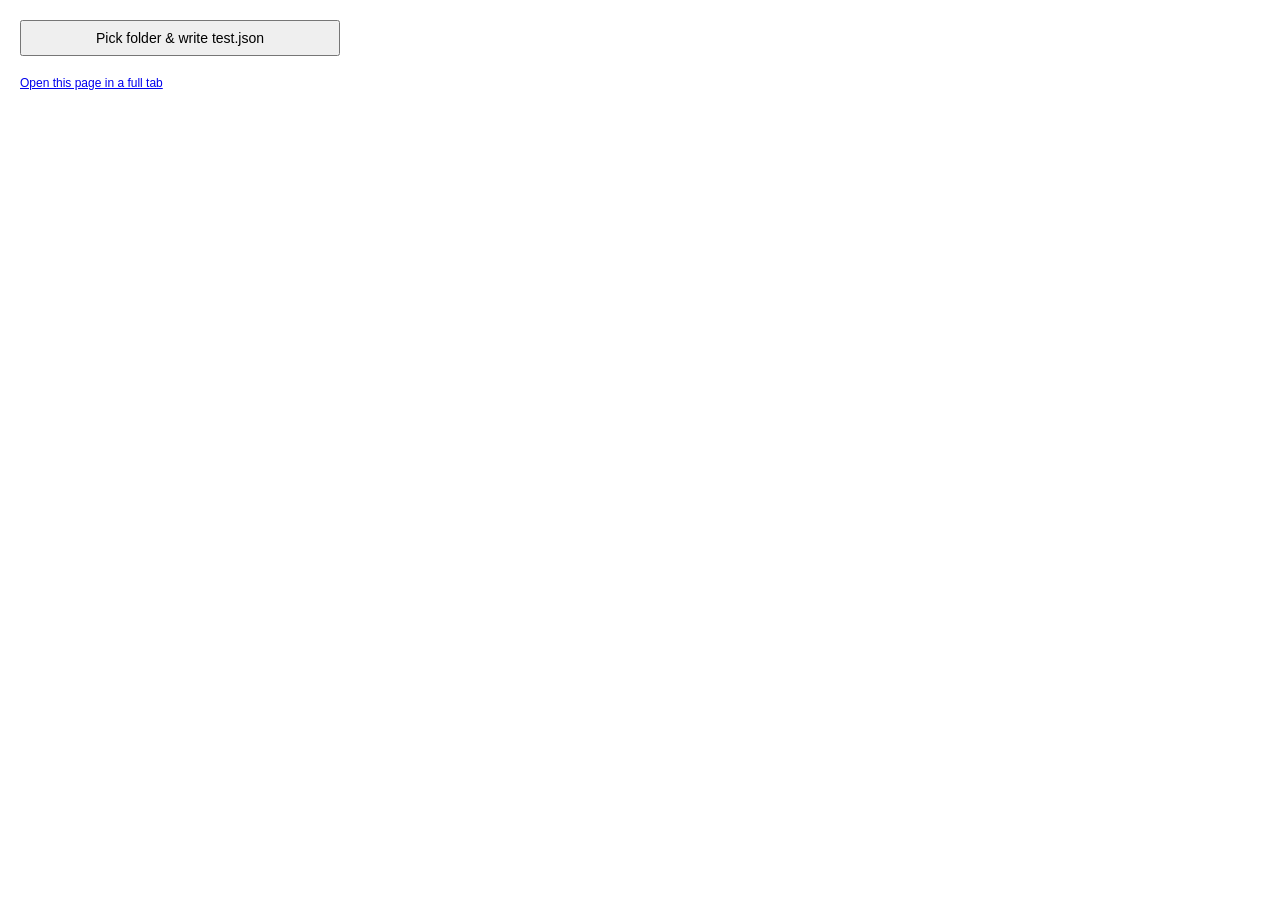
==== fsa-test-extension/test.html @ cfc8d977 "Add minimal Chrome extension to verify File System Access API Standalone unpacked-extension scaffold" ====
<!DOCTYPE html>
<html>
<head>
  <meta charset="utf-8">
  <title>FS Access API Test</title>
  <style>
    body { font-family: sans-serif; width: 320px; padding: 12px; }
    button { width: 100%; padding: 8px; font-size: 14px; cursor: pointer; }
    #status { margin-top: 10px; font-size: 13px; white-space: pre-wrap; }
    a { display: inline-block; margin-top: 10px; font-size: 12px; }
  </style>
</head>
<body>
  <button id="pickBtn">Pick folder &amp; write test.json</button>
  <div id="status"></div>
  <a id="openTab" href="test.html" target="_blank">Open this page in a full tab</a>
  <script src="test.js"></script>
</body>
</html>
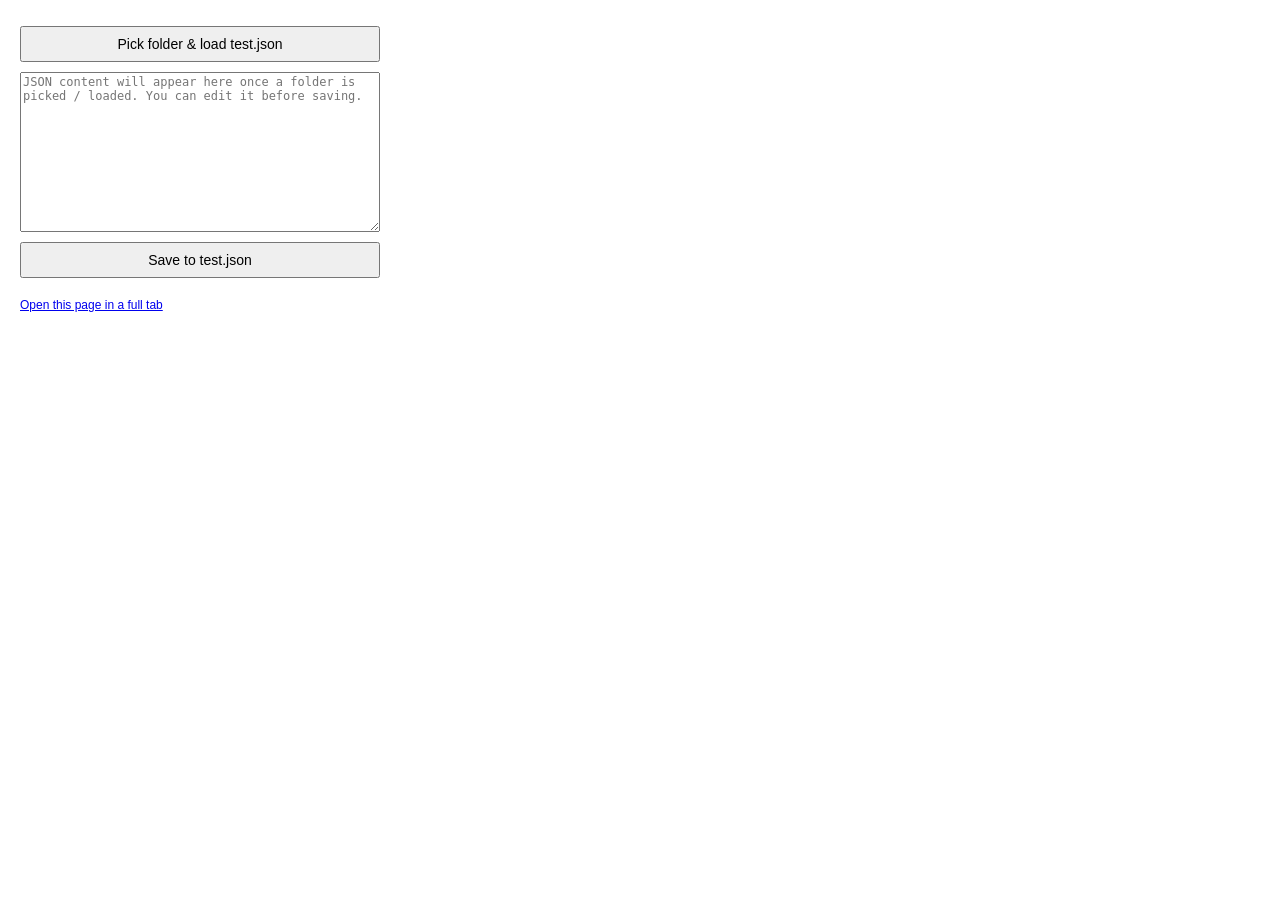
==== commit 45000dc9: "Add JSON editor to FS Access API test extension" ====
--- a/fsa-test-extension/test.html
+++ b/fsa-test-extension/test.html
@@ -4,14 +4,17 @@
   <meta charset="utf-8">
   <title>FS Access API Test</title>
   <style>
-    body { font-family: sans-serif; width: 320px; padding: 12px; }
-    button { width: 100%; padding: 8px; font-size: 14px; cursor: pointer; }
+    body { font-family: sans-serif; width: 360px; padding: 12px; }
+    button { width: 100%; padding: 8px; font-size: 14px; cursor: pointer; margin-top: 6px; }
+    textarea { width: 100%; height: 160px; margin-top: 10px; font-family: monospace; font-size: 12px; box-sizing: border-box; }
     #status { margin-top: 10px; font-size: 13px; white-space: pre-wrap; }
     a { display: inline-block; margin-top: 10px; font-size: 12px; }
   </style>
 </head>
 <body>
-  <button id="pickBtn">Pick folder &amp; write test.json</button>
+  <button id="pickBtn">Pick folder &amp; load test.json</button>
+  <textarea id="jsonEditor" placeholder="JSON content will appear here once a folder is picked / loaded. You can edit it before saving."></textarea>
+  <button id="saveBtn">Save to test.json</button>
   <div id="status"></div>
   <a id="openTab" href="test.html" target="_blank">Open this page in a full tab</a>
   <script src="test.js"></script>
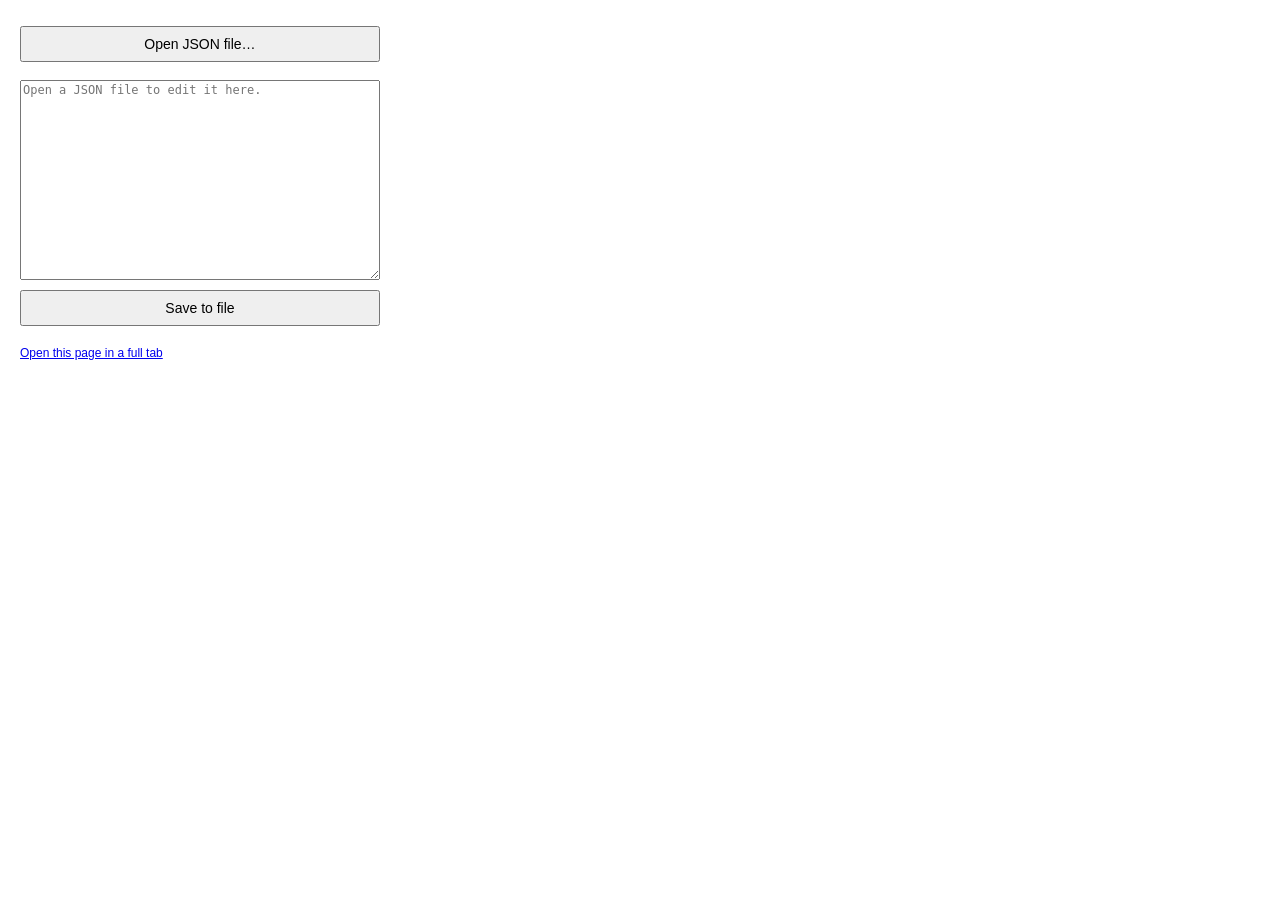
==== commit d05b9eb4: "Pick a specific JSON file, edit it, and save back to that file" ====
--- a/fsa-test-extension/test.html
+++ b/fsa-test-extension/test.html
@@ -6,15 +6,17 @@
   <style>
     body { font-family: sans-serif; width: 360px; padding: 12px; }
     button { width: 100%; padding: 8px; font-size: 14px; cursor: pointer; margin-top: 6px; }
-    textarea { width: 100%; height: 160px; margin-top: 10px; font-family: monospace; font-size: 12px; box-sizing: border-box; }
+    textarea { width: 100%; height: 200px; margin-top: 10px; font-family: monospace; font-size: 12px; box-sizing: border-box; }
     #status { margin-top: 10px; font-size: 13px; white-space: pre-wrap; }
+    #fileName { margin-top: 8px; font-size: 12px; color: #555; }
     a { display: inline-block; margin-top: 10px; font-size: 12px; }
   </style>
 </head>
 <body>
-  <button id="pickBtn">Pick folder &amp; load test.json</button>
-  <textarea id="jsonEditor" placeholder="JSON content will appear here once a folder is picked / loaded. You can edit it before saving."></textarea>
-  <button id="saveBtn">Save to test.json</button>
+  <button id="pickBtn">Open JSON file…</button>
+  <div id="fileName"></div>
+  <textarea id="jsonEditor" placeholder="Open a JSON file to edit it here."></textarea>
+  <button id="saveBtn">Save to file</button>
   <div id="status"></div>
   <a id="openTab" href="test.html" target="_blank">Open this page in a full tab</a>
   <script src="test.js"></script>
